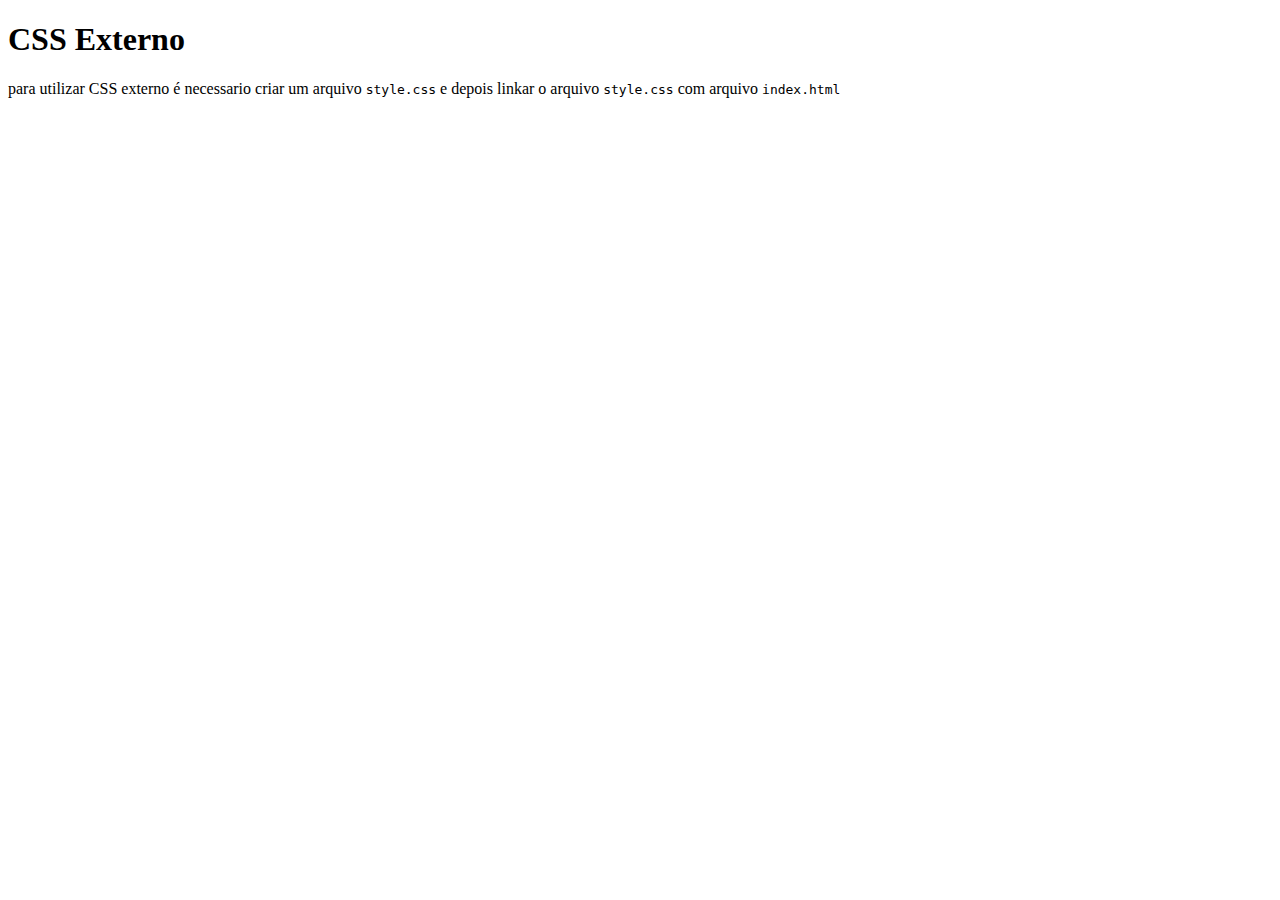
==== 3_CSS_EXTERNO/index.html @ 9637c246 "introdução ao CSS externo" ====
<!DOCTYPE html>
<html lang="en">
<head>
    <meta charset="UTF-8">
    <meta http-equiv="X-UA-Compatible" content="IE=edge">
    <meta name="viewport" content="width=device-width, initial-scale=1.0">
    <title>CSS Externo</title>
</head>
<body>
    <h1>CSS Externo </h1>

    <p>para utilizar CSS externo é necessario criar um arquivo <code>style.css</code>
    e depois linkar o arquivo <code>style.css</code> com arquivo <code>index.html</code></p>
</body>
</html>
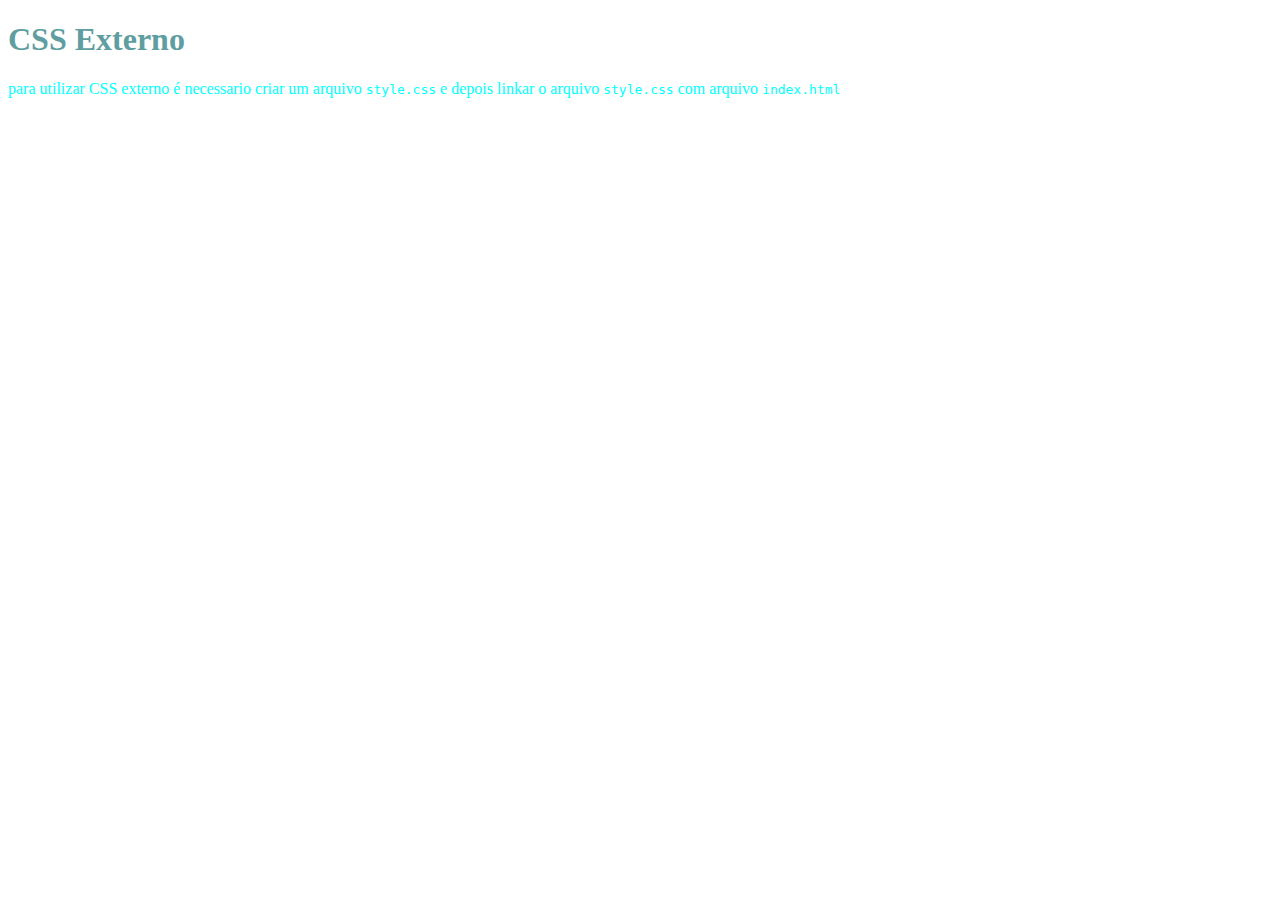
==== commit bd6b7298: "introducao a id e class" ====
--- a/3_CSS_EXTERNO/index.html
+++ b/3_CSS_EXTERNO/index.html
@@ -4,6 +4,7 @@
     <meta charset="UTF-8">
     <meta http-equiv="X-UA-Compatible" content="IE=edge">
     <meta name="viewport" content="width=device-width, initial-scale=1.0">
+    <link rel="stylesheet" href="./style.css">
     <title>CSS Externo</title>
 </head>
 <body>
--- a/3_CSS_EXTERNO/style.css
+++ b/3_CSS_EXTERNO/style.css
@@ -0,0 +1,7 @@
+h1{
+    color: cadetblue;
+}
+
+p{
+    color: aqua;
+}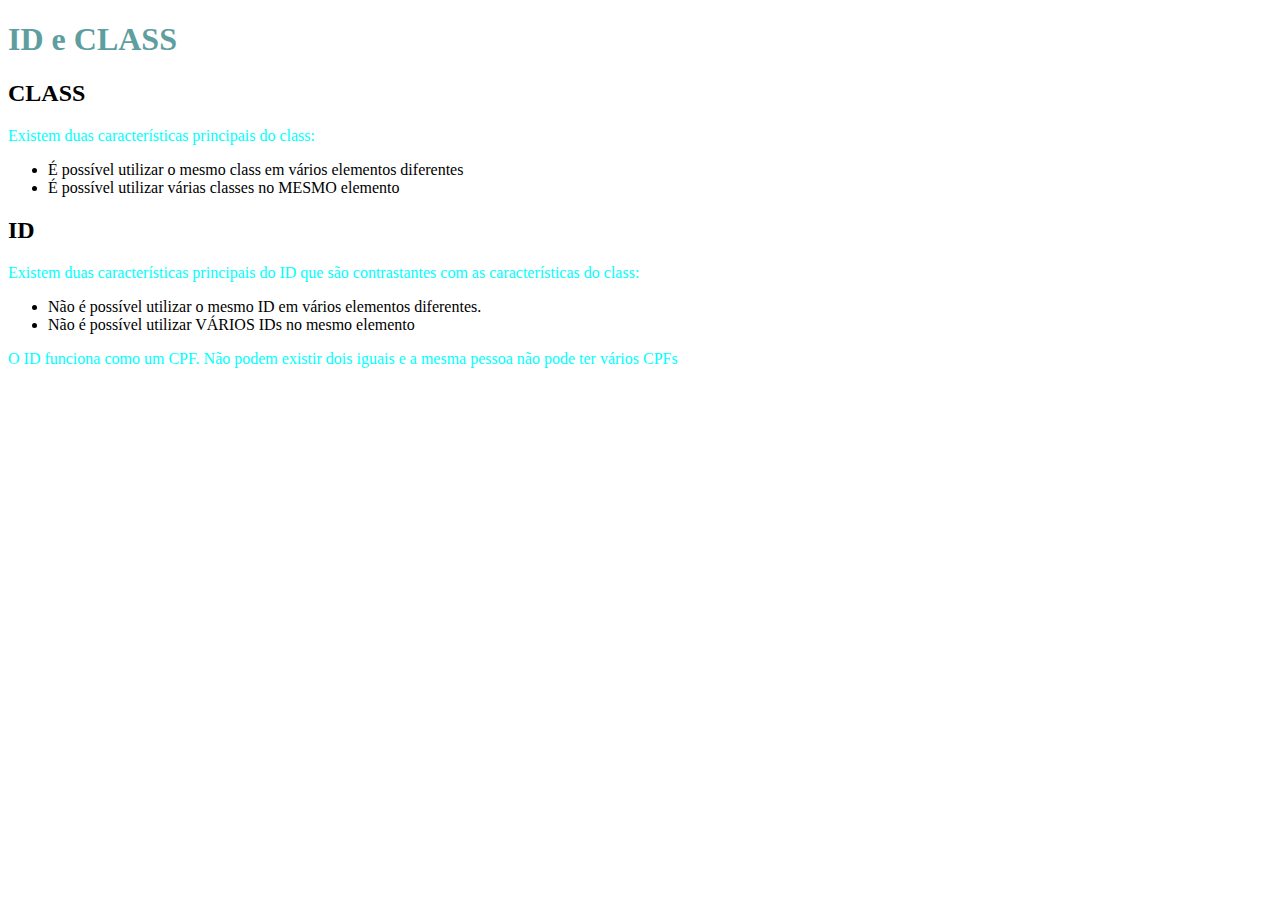
==== commit d1e79ebe: "id e class" ====
--- a/3_CSS_EXTERNO/index.html
+++ b/3_CSS_EXTERNO/index.html
@@ -2,15 +2,26 @@
 <html lang="en">
 <head>
     <meta charset="UTF-8">
-    <meta http-equiv="X-UA-Compatible" content="IE=edge">
     <meta name="viewport" content="width=device-width, initial-scale=1.0">
-    <link rel="stylesheet" href="./style.css">
-    <title>CSS Externo</title>
+    <link rel="stylesheet" href="style.css">
+    <title>ID e CLASS</title>
 </head>
 <body>
-    <h1>CSS Externo </h1>
+    <h1>ID e CLASS</h1>
 
-    <p>para utilizar CSS externo é necessario criar um arquivo <code>style.css</code>
-    e depois linkar o arquivo <code>style.css</code> com arquivo <code>index.html</code></p>
+    <h2>CLASS</h2>
+    <p>Existem duas características principais do class:</p>
+    <ul>
+        <li>É possível utilizar o mesmo class em vários elementos diferentes</li>
+        <li>É possível utilizar várias classes no MESMO elemento</li>
+    </ul>
+
+    <h2>ID</h2>
+    <p>Existem duas características principais do ID que são contrastantes com as características do class:</p>
+    <ul>
+        <li>Não é possível utilizar o mesmo ID em vários elementos diferentes.</li>
+        <li>Não é possível utilizar VÁRIOS IDs no mesmo elemento</li>
+    </ul>
+    <p>O ID funciona como um CPF. Não podem existir dois iguais e a mesma pessoa não pode ter vários CPFs</p>
 </body>
 </html>--- a/3_CSS_EXTERNO/style.css
+++ b/3_CSS_EXTERNO/style.css
@@ -4,4 +4,4 @@
 
 p{
     color: aqua;
-}+}
